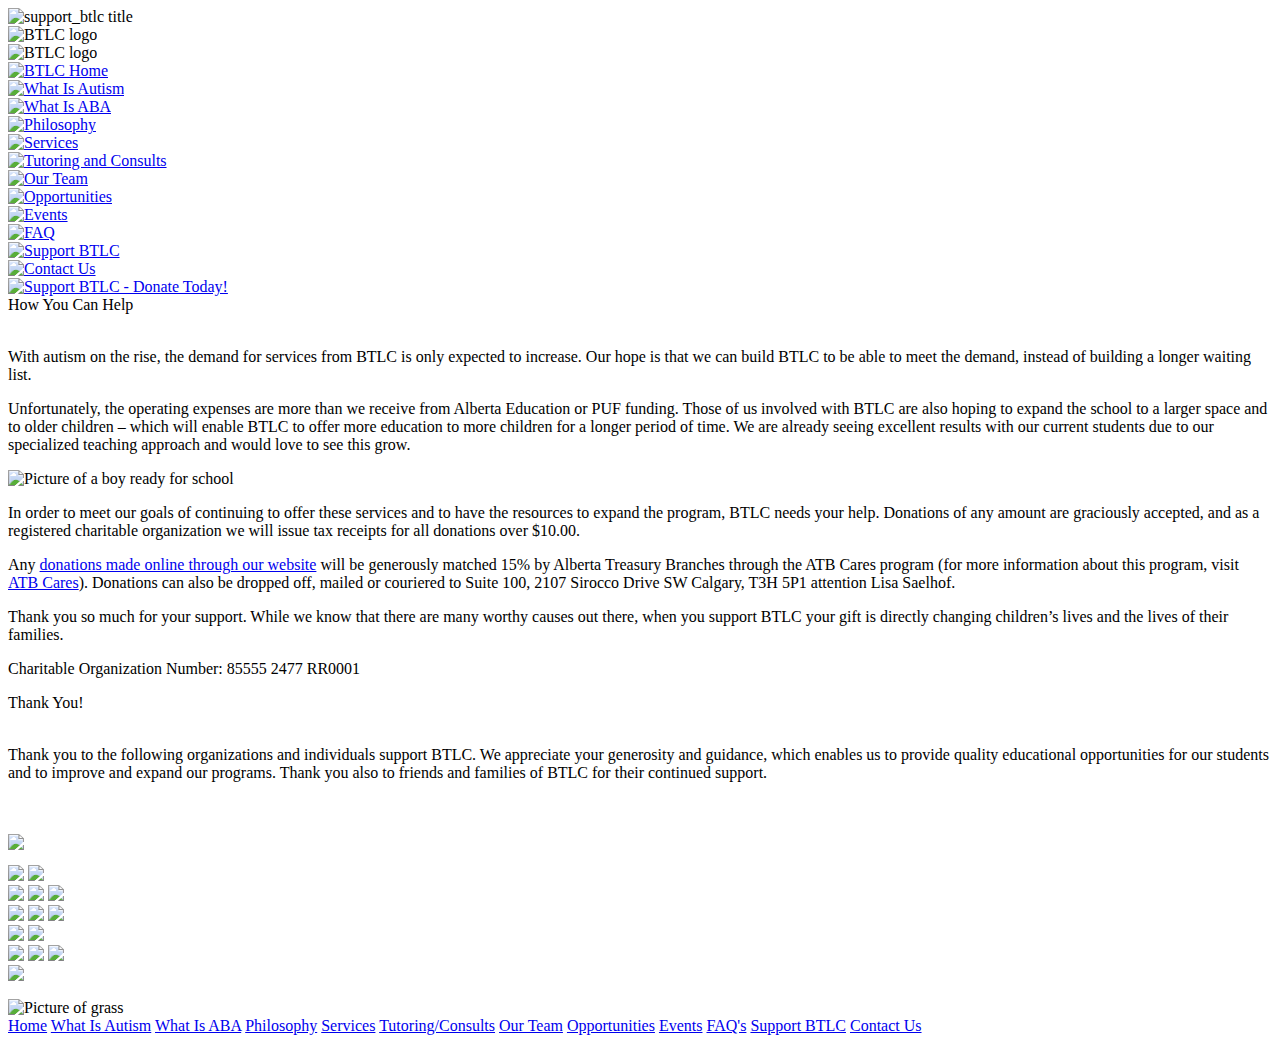
==== docs/support_btlc.html @ 8fa13f51 "fix paths, remove content dir" ====
<!DOCTYPE html PUBLIC "-//W3C//DTD XHTML 1.0 Transitional//EN" "http://www.w3.org/TR/xhtml1/DTD/xhtml1-transitional.dtd">
<html xmlns="http://www.w3.org/1999/xhtml">
  <head>
    <meta http-equiv="Content-Type" content="text/html; charset=utf-8" />
    <title>Support BTLC - Behaviour Therapy and Learning Centre (BTLC)</title>
    <meta
      name="description"
      content="In order to meet our goals of continuing to offer these services and to have the resources to expand the program, BTLC needs your help. Donations of any amount are graciously accepted."
    />
    <meta
      name="keywords"
      content="BTLC, Behaviour Therapy and Learning Centre, Behavior Theraphy and Learning Centre, autism, applied behaviour analysis, ABA, A.B.A., developmental delays, calgary, alberta, children with autism, kids with autism, behavioural intervention, behavioral intervention, treatment of autism, treatment for autism, schools for autism, pre-schools for autism, autism school, autism pre-school, pre-school, teaching children with autism, child autism, autism signs, signs of autism, symptoms of autism, special education, autistic, autistic kids, autistic children, autistic spectrum, social skills, asperger's, PUF, P.U.F., program unit funded, government funded, "
    />

    <script src="js/jquery-1.12.4.min.js"></script>

    <link rel="stylesheet" type="text/css" href="css/yahoo_reset_2.7.0.css" />
    <link rel="stylesheet" type="text/css" href="css/main.css" />
    <link href="lightbox/css/lightbox.min.css" rel="stylesheet" />

    <script type="text/javascript">
      getNavImages("home");
      getNavImages("what_is_autism");
      getNavImages("what_is_aba");
      getNavImages("philosophy");
      getNavImages("services");
      getNavImages("tutoring");
      getNavImages("our_team");
      getNavImages("opportunities");
      getNavImages("events");
      getNavImages("faq");
      getNavImages("support_btlc");
      getNavImages("contact_us");

      function getNavImages(id) {
        this[id] = new Object();
        this[id].off = new Image();
        this[id].off.src = "images/nav/nav_off_" + id + ".gif";
        this[id].on = new Image();
        this[id].on.src = "images/nav/nav_on_" + id + ".gif";
      }

      function rollOver(id) {
        document[id].src = this[id].on.src;
        return true;
      }

      function rollOut(id) {
        document[id].src = this[id].off.src;
        return true;
      }
    </script>
  </head>

  <body>
    <script>
      (function (i, s, o, g, r, a, m) {
        i["GoogleAnalyticsObject"] = r;
        (i[r] =
          i[r] ||
          function () {
            (i[r].q = i[r].q || []).push(arguments);
          }),
          (i[r].l = 1 * new Date());
        (a = s.createElement(o)), (m = s.getElementsByTagName(o)[0]);
        a.async = 1;
        a.src = g;
        m.parentNode.insertBefore(a, m);
      })(
        window,
        document,
        "script",
        "//www.google-analytics.com/analytics.js",
        "ga"
      );

      ga("create", "UA-44161416-1", "btlc.ca");
      ga("send", "pageview");
    </script>
    <div id="container">
      <div id="page">
        <div id="header">
          <div id="pageTitle">
            <img src="images/title_support_btlc.jpg" alt="support_btlc title" />
          </div>
          <div id="logoTop">
            <img src="images/logo_top.jpg" alt="BTLC logo" />
          </div>
        </div>
        <div id="pageBody">
          <div id="leftColumn">
            <img src="images/logo_bottom.jpg" alt="BTLC logo" />
            <div id="nav">
              <a
                href="/"
                onmouseover="rollOver(this.childNodes[0].name)"
                onmouseout="rollOut(this.childNodes[0].name)"
                ><img
                  name="home"
                  src="images/nav/nav_off_home.gif"
                  alt="BTLC Home"
              /></a>
              <br />
              <a
                href="what_is_autism.html"
                onmouseover="rollOver(this.childNodes[0].name)"
                onmouseout="rollOut(this.childNodes[0].name)"
                ><img
                  name="what_is_autism"
                  src="images/nav/nav_off_what_is_autism.gif"
                  alt="What Is Autism"
              /></a>
              <br />
              <a
                href="what_is_aba.html"
                onmouseover="rollOver(this.childNodes[0].name)"
                onmouseout="rollOut(this.childNodes[0].name)"
                ><img
                  name="what_is_aba"
                  src="images/nav/nav_off_what_is_aba.gif"
                  alt="What Is ABA"
              /></a>
              <br />
              <a
                href="philosophy.html"
                onmouseover="rollOver(this.childNodes[0].name)"
                onmouseout="rollOut(this.childNodes[0].name)"
                ><img
                  name="philosophy"
                  src="images/nav/nav_off_philosophy.gif"
                  alt="Philosophy"
              /></a>
              <br />
              <a
                href="services.html"
                onmouseover="rollOver(this.childNodes[0].name)"
                onmouseout="rollOut(this.childNodes[0].name)"
                ><img
                  name="services"
                  src="images/nav/nav_off_services.gif"
                  alt="Services"
              /></a>
              <br />
              <a
                href="tutoring.html"
                onmouseover="rollOver(this.childNodes[0].name)"
                onmouseout="rollOut(this.childNodes[0].name)"
                ><img
                  name="tutoring"
                  src="images/nav/nav_off_tutoring.gif"
                  alt="Tutoring and Consults"
              /></a>
              <br />
              <a
                href="our_team.html"
                onmouseover="rollOver(this.childNodes[0].name)"
                onmouseout="rollOut(this.childNodes[0].name)"
                ><img
                  name="our_team"
                  src="images/nav/nav_off_our_team.gif"
                  alt="Our Team"
              /></a>
              <br />
              <a
                href="opportunities.html"
                onmouseover="rollOver(this.childNodes[0].name)"
                onmouseout="rollOut(this.childNodes[0].name)"
                ><img
                  name="opportunities"
                  src="images/nav/nav_off_opportunities.gif"
                  alt="Opportunities"
              /></a>
              <br />
              <a
                href="events.html"
                onmouseover="rollOver(this.childNodes[0].name)"
                onmouseout="rollOut(this.childNodes[0].name)"
                ><img
                  name="events"
                  src="images/nav/nav_off_events.gif"
                  alt="Events"
              /></a>
              <br />
              <a
                href="faq.html"
                onmouseover="rollOver(this.childNodes[0].name)"
                onmouseout="rollOut(this.childNodes[0].name)"
                ><img name="faq" src="images/nav/nav_off_faq.gif" alt="FAQ"
              /></a>
              <br />
              <a
                href="support_btlc.html"
                onmouseover="rollOver(this.childNodes[0].name)"
                onmouseout="rollOut(this.childNodes[0].name)"
                ><img
                  name="support_btlc"
                  src="images/nav/nav_off_support_btlc.gif"
                  alt="Support BTLC"
              /></a>
              <br />
              <a
                href="contact_btlc.html"
                onmouseover="rollOver(this.childNodes[0].name)"
                onmouseout="rollOut(this.childNodes[0].name)"
                ><img
                  name="contact_us"
                  src="images/nav/nav_off_contact_us.gif"
                  alt="Contact Us"
              /></a>
            </div>
          </div>
          <div id="rightColumn">
            <!-- ATB Cares to be used when BFK is NOT running - Use Git History of this file to get BFK content. -->
            <div id="picRight">
              <a
                href="https://atbcares.benevity.org/community/cause/124-855552477RR0001"
                target="_blank"
                ><img
                  src="images/badge_donate.gif"
                  class="badge"
                  alt="Support BTLC - Donate Today!"
              /></a>
            </div>

            <div class="headingNoPadding">How You Can Help</div>
            <br />

            <p>
              With autism on the rise, the demand for services from BTLC is only
              expected to increase. Our hope is that we can build BTLC to be
              able to meet the demand, instead of building a longer waiting
              list.
            </p>

            <p>
              Unfortunately, the operating expenses are more than we receive
              from Alberta Education or PUF funding. Those of us involved with
              BTLC are also hoping to expand the school to a larger space and to
              older children – which will enable BTLC to offer more education to
              more children for a longer period of time. We are already seeing
              excellent results with our current students due to our specialized
              teaching approach and would love to see this grow.
            </p>

            <div id="picRight">
              <img
                src="images/pic/ready_for_school.jpg"
                alt="Picture of a boy ready for school"
              />
            </div>

            <p>
              In order to meet our goals of continuing to offer these services
              and to have the resources to expand the program, BTLC needs your
              help. Donations of any amount are graciously accepted, and as a
              registered charitable organization we will issue tax receipts for
              all donations over $10.00.
            </p>

            <p>
              Any
              <a
                href="https://atbcares.benevity.org/community/cause/124-855552477RR0001"
                target="_blank"
                >donations made online through our website</a
              >
              will be generously matched 15% by Alberta Treasury Branches
              through the ATB Cares program (for more information about this
              program, visit
              <a href="https://www.atbcares.com/" target="_blank">ATB Cares</a
              >). Donations can also be dropped off, mailed or couriered to
              Suite 100, 2107 Sirocco Drive SW Calgary, T3H 5P1 attention Lisa
              Saelhof.
            </p>

            <p>
              Thank you so much for your support. While we know that there are
              many worthy causes out there, when you support BTLC your gift is
              directly changing children’s lives and the lives of their
              families.
            </p>

            <p>Charitable Organization Number: 85555 2477 RR0001</p>

            <div class="heading">Thank You!</div>
            <br />
            <p>
              Thank you to the following organizations and individuals support
              BTLC. We appreciate your generosity and guidance, which enables us
              to provide quality educational opportunities for our students and
              to improve and expand our programs. Thank you also to friends and
              families of BTLC for their continued support.
            </p>
            <!-- End ATB Cares -->

            <br /><br />
            <div class="donorRow">
              <a href="http://www.riverwoodphotography.com" target="_blank"
                ><img
                  src="images/riverwoodphotography.jpg"
                  class="donorPadding"
                  width="50%"
                  style="padding-bottom: 15px"
              /></a>
            </div>

            <div class="donorRow">
              <img
                src="images/donor_hanson.jpg"
                width="165"
                class="donorPadding"
              />
              <img
                src="images/donor_lebano.jpg"
                width="165"
                class="donorPadding"
              />
            </div>

            <div class="donorRow">
              <a href="http://nicklefoundation.org/" target="_blank"
                ><img src="images/donor_nickle.jpg" width="165"
              /></a>
              <img src="images/donor_hyland.jpg" width="165" />
              <img src="images/donor_salden.jpg" width="165" />
            </div>

            <div class="donorRow">
              <a href="http://www.autismpartnership.ca" target="_blank"
                ><img src="images/donor_ap.jpg" class="donorPadding"
              /></a>
              <a href="http://www.thecalgaryfoundation.org" target="_blank"
                ><img
                  src="images/donor_calgaryfoundation.jpg"
                  class="donorPadding"
              /></a>
              <a href="http://www.alliesforautism.com" target="_blank"
                ><img src="images/donor_allies.jpg" class="donorPadding"
              /></a>
            </div>

            <div class="donorRow">
              <a href="http://www.emeraldfoundation.ca/" target="_blank"
                ><img src="images/donor_emerald.jpg" class="donorPadding"
              /></a>
              <a href="http://www.calgaryunitedway.org/main/" target="_blank"
                ><img src="images/donor_unitedway.jpg" class="donorPadding"
              /></a>
            </div>

            <div class="donorRow">
              <!-- For this row, padding removed from left and right logos (only on center) and hibbard family logo shrunk down -->
              <img src="images/donor_lions.jpg" />
              <a
                href="http://www.am770chqr.com/Community/CalgaryChildrensFoundation.aspx"
                target="_blank"
                ><img
                  src="images/donor_calgarychildrens.jpg"
                  class="donorPadding"
              /></a>
              <img src="images/donor_hibbard.jpg" width="165" />
            </div>

            <div class="donorRow">
              <a
                href="http://www.culture.alberta.ca/communityspirit/default.aspx"
                target="_blank"
                ><img src="images/donor_cacs.png" class="donorPadding"
              /></a>
            </div>
            <br />
          </div>
        </div>
        <div id="pageFooter">
          <img src="images/page_bottom.png" alt="Picture of grass" />
        </div>
        <div id="footerLinks">
          <a href="/">Home</a>
          <a href="what_is_autism.html">What Is Autism</a>
          <a href="what_is_aba.html">What Is ABA</a>
          <a href="philosophy.html">Philosophy</a>
          <a href="services.html">Services</a>
          <a href="tutoring.html">Tutoring/Consults</a>
          <a href="our_team.html">Our Team</a>
          <a href="opportunities.html">Opportunities</a>
          <a href="events.html">Events</a>
          <a href="faq.html">FAQ's</a>
          <a href="support_btlc.html">Support BTLC</a>
          <a href="contact_btlc.html">Contact Us</a>
        </div>
      </div>
    </div>

    <script src="lightbox/js/lightbox.js"></script>
  </body>
</html>
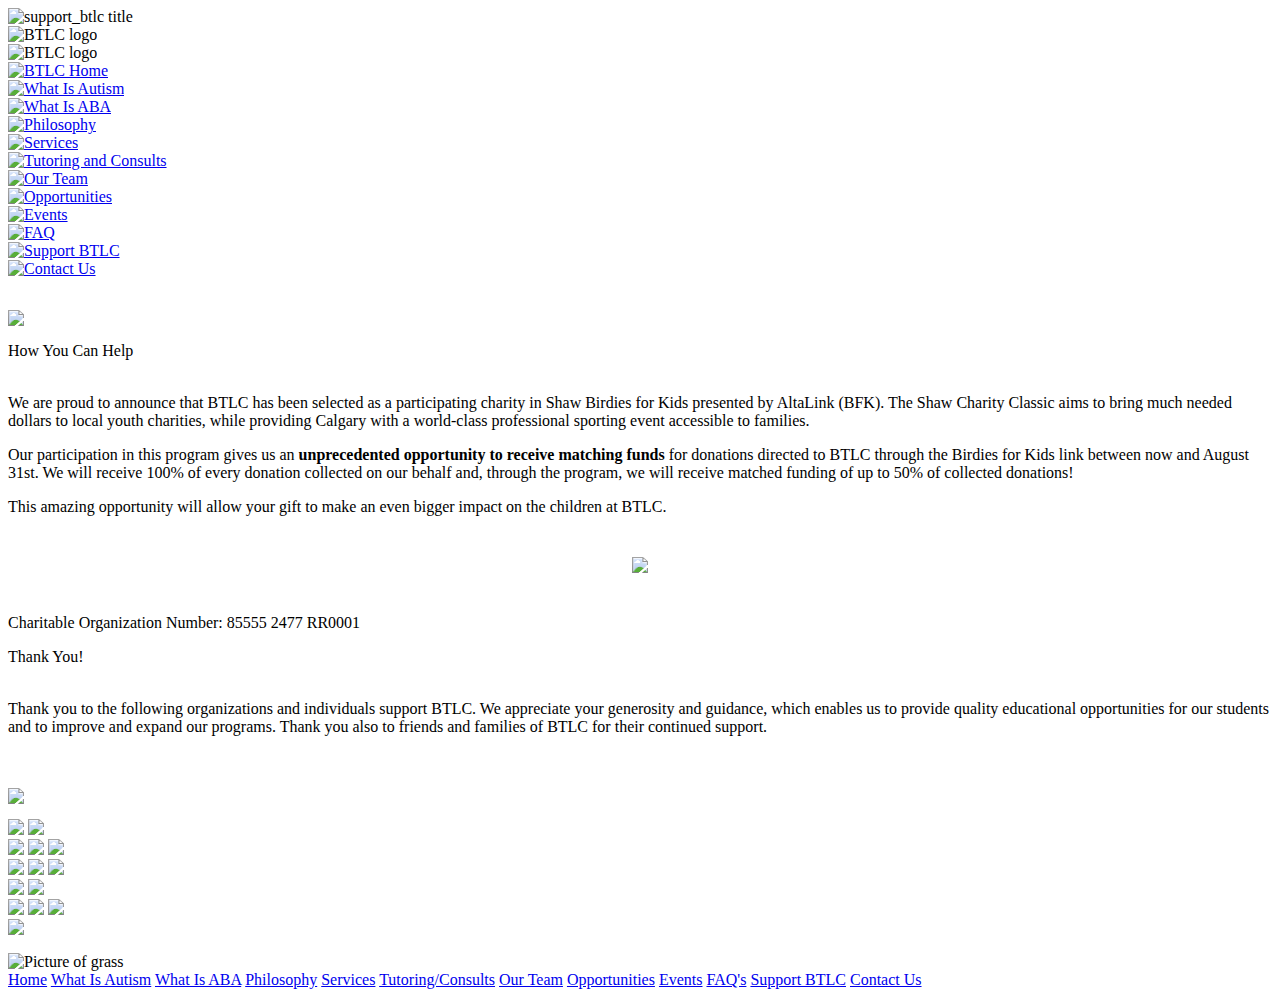
==== commit 1d535c7b: "Update support_btlc.html" ====
--- a/docs/support_btlc.html
+++ b/docs/support_btlc.html
@@ -210,75 +210,31 @@
             </div>
           </div>
           <div id="rightColumn">
-            <!-- ATB Cares to be used when BFK is NOT running - Use Git History of this file to get BFK content. -->
+            <!-- BFK Content to be used when BFK is running - Use Git History of this file to get BFK content. -->
             <div id="picRight">
-              <a
-                href="https://atbcares.benevity.org/community/cause/124-855552477RR0001"
+              <a 
+                href="https://shawcharityclassic.com/btlc/" 
                 target="_blank"
-                ><img
-                  src="images/badge_donate.gif"
-                  class="badge"
-                  alt="Support BTLC - Donate Today!"
-              /></a>
+                ><img 
+                  src="images/birdiesforkids.png" 
+                  style="display: block; margin: 32px 0 16px;"
+                ></a>
             </div>
 
             <div class="headingNoPadding">How You Can Help</div>
             <br />
 
-            <p>
-              With autism on the rise, the demand for services from BTLC is only
-              expected to increase. Our hope is that we can build BTLC to be
-              able to meet the demand, instead of building a longer waiting
-              list.
-            </p>
-
-            <p>
-              Unfortunately, the operating expenses are more than we receive
-              from Alberta Education or PUF funding. Those of us involved with
-              BTLC are also hoping to expand the school to a larger space and to
-              older children – which will enable BTLC to offer more education to
-              more children for a longer period of time. We are already seeing
-              excellent results with our current students due to our specialized
-              teaching approach and would love to see this grow.
-            </p>
-
-            <div id="picRight">
-              <img
-                src="images/pic/ready_for_school.jpg"
-                alt="Picture of a boy ready for school"
-              />
-            </div>
-
-            <p>
-              In order to meet our goals of continuing to offer these services
-              and to have the resources to expand the program, BTLC needs your
-              help. Donations of any amount are graciously accepted, and as a
-              registered charitable organization we will issue tax receipts for
-              all donations over $10.00.
-            </p>
-
-            <p>
-              Any
-              <a
-                href="https://atbcares.benevity.org/community/cause/124-855552477RR0001"
-                target="_blank"
-                >donations made online through our website</a
-              >
-              will be generously matched 15% by Alberta Treasury Branches
-              through the ATB Cares program (for more information about this
-              program, visit
-              <a href="https://www.atbcares.com/" target="_blank">ATB Cares</a
-              >). Donations can also be dropped off, mailed or couriered to
-              Suite 100, 2107 Sirocco Drive SW Calgary, T3H 5P1 attention Lisa
-              Saelhof.
-            </p>
-
-            <p>
-              Thank you so much for your support. While we know that there are
-              many worthy causes out there, when you support BTLC your gift is
-              directly changing children’s lives and the lives of their
-              families.
-            </p>
+            <p>We are proud to announce that BTLC has been selected as a participating charity in Shaw Birdies for Kids presented by AltaLink (BFK). The Shaw Charity Classic aims to bring much needed dollars to local youth charities, while providing Calgary with a world-class professional sporting event accessible to families.</p>
+
+            <p>Our participation in this program gives us an <b>unprecedented opportunity to receive matching funds</b> for donations directed to BTLC through the Birdies for Kids link between now and August 31st.  We will receive 100% of every donation collected on our behalf and, through the program, we will receive matched funding of up to 50% of collected donations!</b></p>
+
+            <p>This amazing opportunity will allow your gift to make an even bigger impact on the children at BTLC.</p>
+
+            <div style="text-align:center;padding:25px;">
+              <a href="https://shawcharityclassic.com/btlc/" target="_blank">
+                <img style="width:200px;" src="images/bfk_large_badge.png">
+              </a>
+            </div>
 
             <p>Charitable Organization Number: 85555 2477 RR0001</p>
 
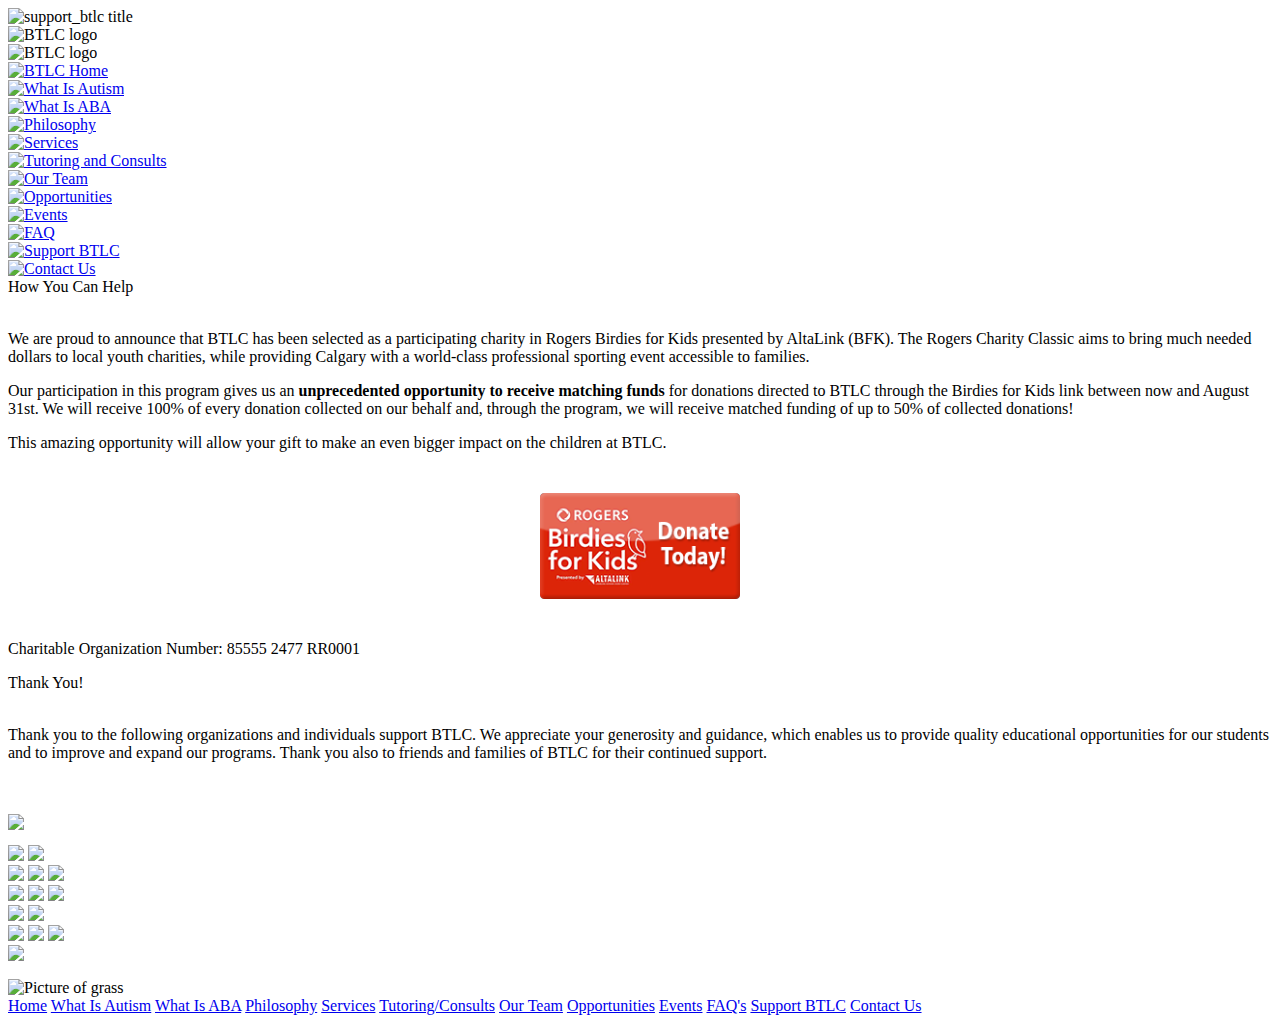
==== commit 45df9d02: "update images" ====
--- a/docs/support_btlc.html
+++ b/docs/support_btlc.html
@@ -211,27 +211,17 @@
           </div>
           <div id="rightColumn">
             <!-- BFK Content to be used when BFK is running - Use Git History of this file to get BFK content. -->
-            <div id="picRight">
-              <a 
-                href="https://shawcharityclassic.com/btlc/" 
-                target="_blank"
-                ><img 
-                  src="images/birdiesforkids.png" 
-                  style="display: block; margin: 32px 0 16px;"
-                ></a>
-            </div>
-
             <div class="headingNoPadding">How You Can Help</div>
             <br />
 
-            <p>We are proud to announce that BTLC has been selected as a participating charity in Shaw Birdies for Kids presented by AltaLink (BFK). The Shaw Charity Classic aims to bring much needed dollars to local youth charities, while providing Calgary with a world-class professional sporting event accessible to families.</p>
+            <p>We are proud to announce that BTLC has been selected as a participating charity in Rogers Birdies for Kids presented by AltaLink (BFK). The Rogers Charity Classic aims to bring much needed dollars to local youth charities, while providing Calgary with a world-class professional sporting event accessible to families.</p>
 
             <p>Our participation in this program gives us an <b>unprecedented opportunity to receive matching funds</b> for donations directed to BTLC through the Birdies for Kids link between now and August 31st.  We will receive 100% of every donation collected on our behalf and, through the program, we will receive matched funding of up to 50% of collected donations!</b></p>
 
             <p>This amazing opportunity will allow your gift to make an even bigger impact on the children at BTLC.</p>
 
             <div style="text-align:center;padding:25px;">
-              <a href="https://shawcharityclassic.com/btlc/" target="_blank">
+              <a href="https://rogerscharityclassic.com/btlc/" target="_blank">
                 <img style="width:200px;" src="images/bfk_large_badge.png">
               </a>
             </div>
